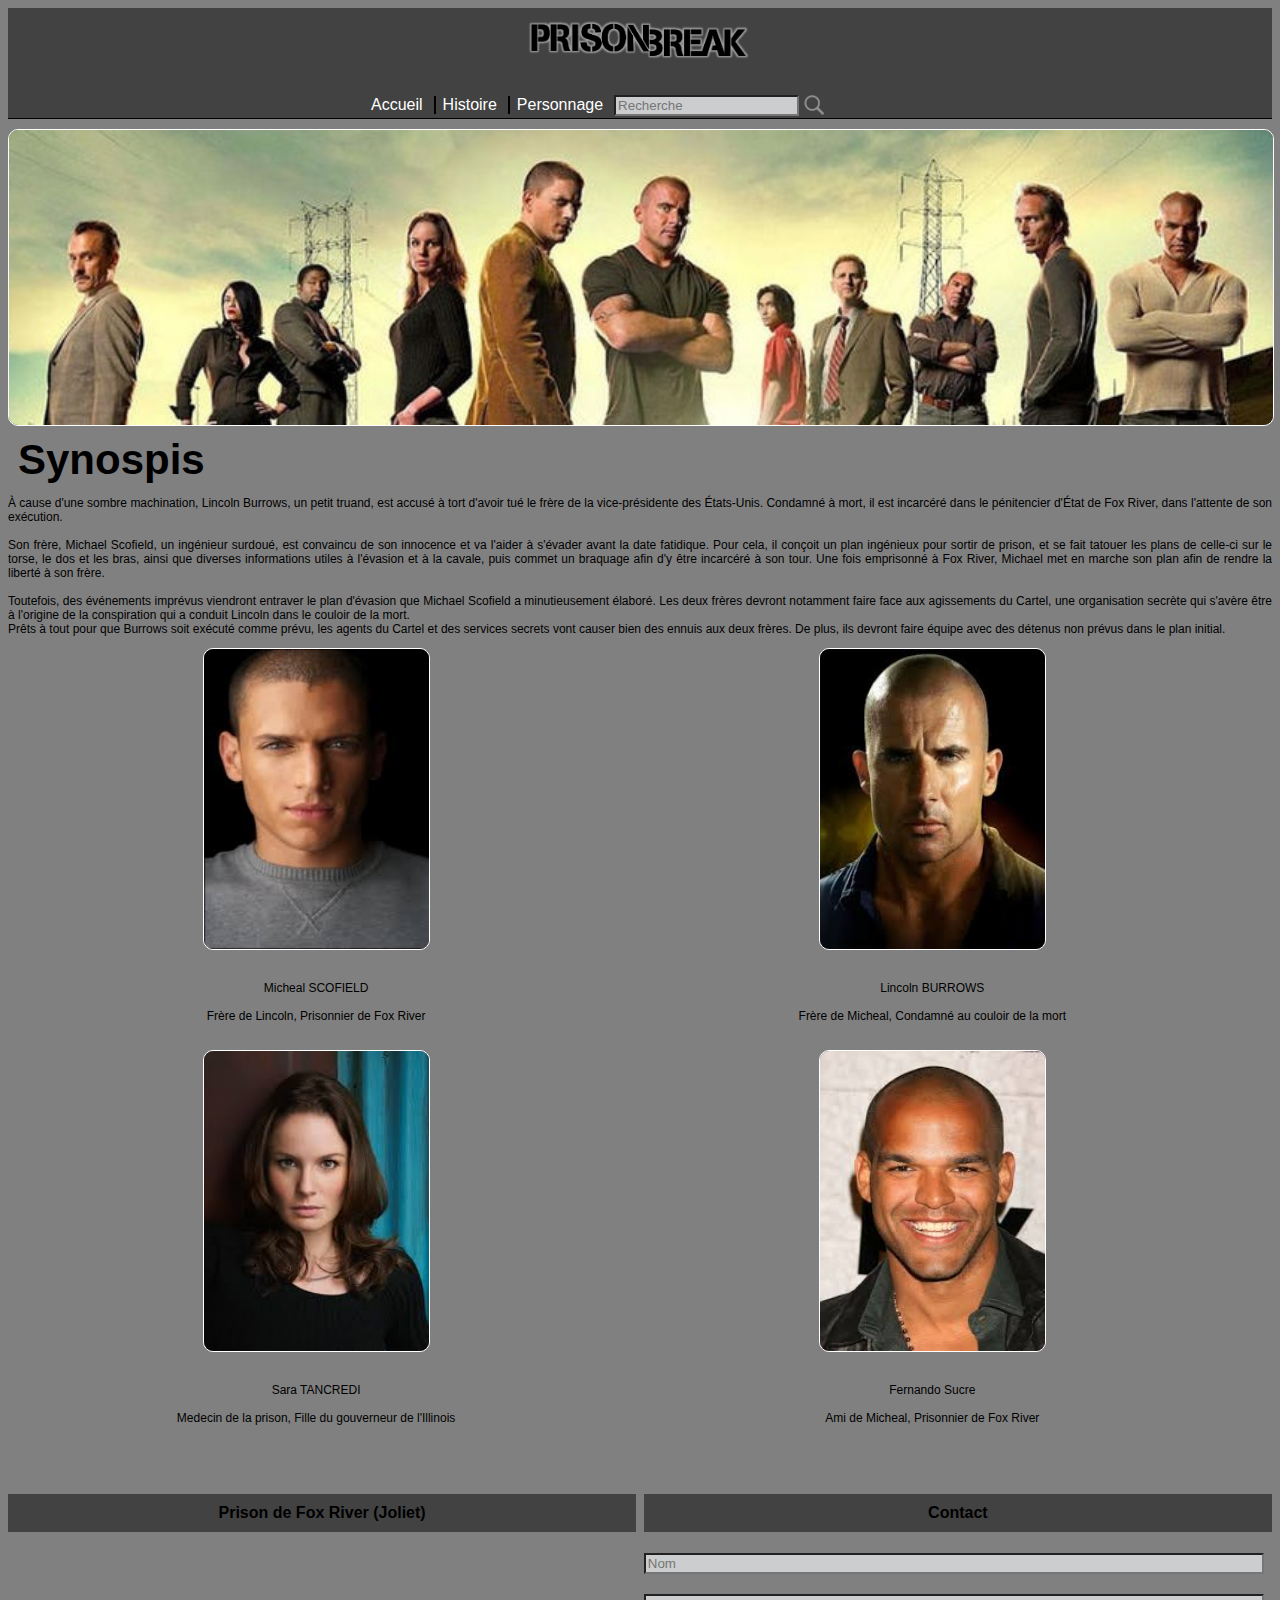
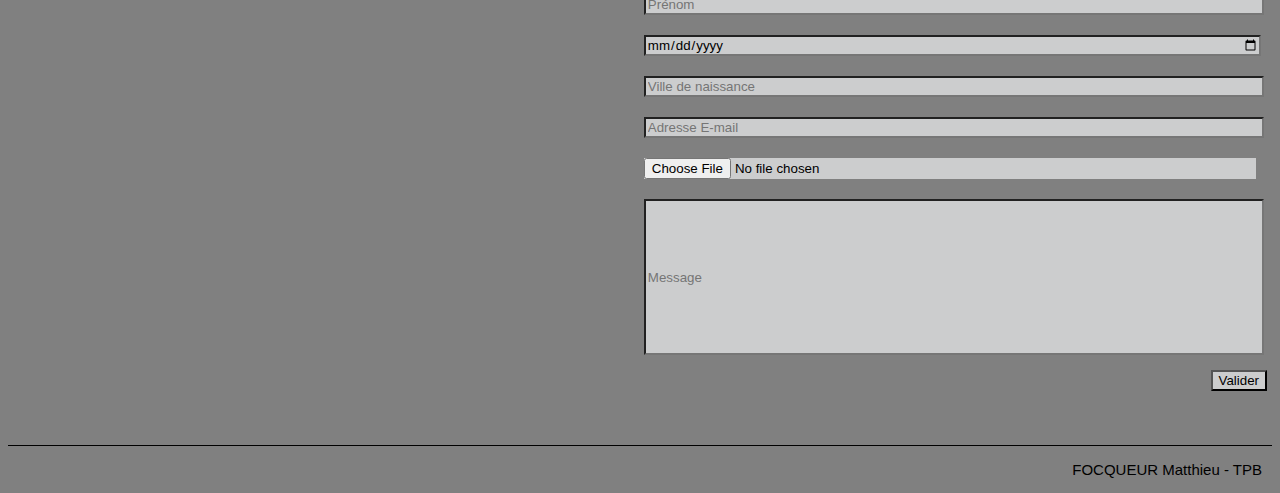
==== EXTP2/index.html @ 352fe4fc "tp2 Please enter the commit message for your changes. Lines starting" ====
<!DOCTYPE html>
<html>
<head>
	<title>Prison Break</title>
	<link rel="stylesheet" type="text/css" href="css/style.css">
	<meta name="viewport" content="width=device-width, initial-scale=1.0, shrink-to-fit=no">
	<link rel="icon" type="image/png" href="img/favicon.jpg" />
</head>
<body>
	<header>
		<img src="img/logo.png" class="logo">
		<div class="menu">
			<ul>
				<li><a href="">Accueil</a></li>
				<li><a href="">Histoire</a></li>
				<li><a href="" id="none">Personnage</a></li>
				<li><input type="text" name="recherche" class="recherche" placeholder="Recherche">
			<span class="icon"><img src="img/icon.png" class="fa fa-search" width=32></img></span></li>
			</ul>
		</div>
  			<div id="menuToggle">
    			<input type="checkbox" />
    				<span></span>
    				<span></span>
   					<span></span>
    			<ul id="menu">
     				<a href="#"><li>Accueil</li></a>
       				<a href="#"><li>Histoire</li></a>
     				<a href="#"><li>Personnage</li></a>
    			</ul>
  			</div>
		<a href="tel: +330608434691"><img src="img/tel.png" class="tel"></a>


	</header>
	<div id="in">
		<div class="text">
			<img src="img/fond.jpg" class="fond">
			<h1>Synospis</h1>
			<p>À cause d'une sombre machination, Lincoln Burrows, un petit truand, est accusé à tort d'avoir tué le frère de la vice-présidente des États-Unis. Condamné à mort, il est incarcéré dans le pénitencier d'État de Fox River, dans l'attente de son exécution.<br><br>
			Son frère, Michael Scofield, un ingénieur surdoué, est convaincu de son innocence et va l'aider à s'évader avant la date fatidique. Pour cela, il conçoit un plan ingénieux pour sortir de prison, et se fait tatouer les plans de celle-ci sur le torse, le dos et les bras, ainsi que diverses informations utiles à l'évasion et à la cavale, puis commet un braquage afin d'y être incarcéré à son tour. Une fois emprisonné à Fox River, Michael met en marche son plan afin de rendre la liberté à son frère.<br><br>
			Toutefois, des événements imprévus viendront entraver le plan d'évasion que Michael Scofield a minutieusement élaboré. Les deux frères devront notamment faire face aux agissements du Cartel, une organisation secrète qui s'avère être à l'origine de la conspiration qui a conduit Lincoln dans le couloir de la mort.<br>
			Prêts à tout pour que Burrows soit exécuté comme prévu, les agents du Cartel et des services secrets vont causer bien des ennuis aux deux frères. De plus, ils devront faire équipe avec des détenus non prévus dans le plan initial.</p>
		</div>
		<div class="photo">
			<div><img src="img/ms.jpg"><p>Micheal SCOFIELD<br><br>Frère de Lincoln, Prisonnier de Fox River<br></p>
			</div><div>
			<img src="img/lb.jpg"><p>Lincoln BURROWS<br><br>Frère de Micheal, Condamné au couloir de la mort </p>
			</div><div>
			<img src="img/st.jpg"><p>Sara TANCREDI<br><br>Medecin de la prison, Fille du gouverneur de l'Illinois</p>
			</div><div>
			<img src="img/gt.jpg"><p>Fernando Sucre<br><br>Ami de Micheal, Prisonnier de Fox River<br></p>
			</div>
		</div>
		<div class="bas">
		<div class="map">
			<h4>Prison de Fox River (Joliet)</h4>
			<iframe src="https://www.google.com/maps/embed?pb=!1m18!1m12!1m3!1d1650.642167655701!2d-88.07456305544126!3d41.546664867716935!2m3!1f0!2f0!3f0!3m2!1i1024!2i768!4f13.1!3m3!1m2!1s0x0%3A0x3d5a48779cdbf3f9!2sFox+River!5e1!3m2!1sfr!2sfr!4v1517413726431" width="600" height="450" frameborder="0" style="border:0" allowfullscreen></iframe>

		</div>
		<div class="form">
			<form>
				<h4>Contact</h4>
				<input type="text" name="nom" class="nom" placeholder="Nom">
				<input type="text" name="prenom" class="prenom" placeholder="Prénom">
				<input type="date" name="date" class="date" placeholder="Date de naissance">
				<input type="text" name="vnai" class="vnai" placeholder="Ville de naissance">	
				<input type="mail" name="mail" class="mail" placeholder="Adresse E-mail">
				<input type="File" name="photo" class="photo">
				<input type="text" name="message" class="message" placeholder="Message" align="top">
				<input type="submit" name="vaider" value="Valider" class="valider">
			</form>
		</div>
	</div>
</div>

<footer>
	<p>FOCQUEUR Matthieu - TPB</p>
</footer>
</body>
</html>
---- EXTP2/css/style.css ----
*{
	font-family: Arial, sans serif;
}
body{
 background-color: grey;
}
header{
	border-bottom: 1px solid black;
	background-color: #424242;
}
header .menu ul li a{
	color: white;
	padding-left: 7px;
}
.menu{
	float: right;
	margin-top: 20px;
	margin-right: 20px;
}
.menu a{
	display: inline-block;
	margin: 0;
	vertical-align: middle;
	border-right: 2px solid black;
	padding-right: 11px;
	text-decoration: none;
	color: black;
}
#none{
	border-right: none;
}
.menu a:hover, #none:hover{
	color: #7c7c7c;
	text-decoration: underline;
}
.menu ul li{
	display: inline-block;
	float: left;
	vertical-align: top;
}
.menu ul li input, .menu ul li span{
	vertical-align: top;
}
header img{
	width: 20%;
}
.fond{
	width: 95%;
	margin:10px auto auto auto;
	display: block;
	border: 1px solid white;
	border-radius: 10px;
}
.icon{
	display: inline-block;
	vertical-align: middle;
}
.icon img{
  color: #4f5b66;
  width: 20px;

}
#in{
	width: 95%;
	margin: auto;
}
h1{
	font-size: 42px;
	margin: 10px;
}
.text p{
	text-align:justify;
}
.photo{
	width: 100%;
	padding: auto;
}
.photo div{
	display: inline-block;
	text-align: center;
	width: 25%;
	vertical-align: top;
}
.photo img{
	width: 150px;
	height: 200px;
	border: 1px solid white;
	border-radius: 10px;

}
.photo div p{
	text-align: center;
	padding: 15px;
}
.map{
	width: 49.7%;
	display: inline-block;
}
.map iframe{
	width: 99%	
}
.form{
	width: 49.7%;
	display: inline-block;
	vertical-align: top;
	float: right;
}
.bras{
	display: inline-block;
}
.nom,.prenom, .date,.vnai{
	width: 48%;
	margin-bottom: 20px;
}
.mail, .photo{
	width: 97.5%;
	margin-bottom: 20px;
}
.message{
	width: 97.5%;
	height: 150px;
}
h4{
	background-color: #424242;
	padding: 10px;
	width: auto;
	text-align: center;
}
.valider{
	margin: 5px;
	margin-top: 15px;
	float: right;

}
footer{
	margin-top: 3%;
	border-top: 1px solid black;
}
footer p{
	font-size: 15px;
	float: right;
	margin-right: 10px;
}
.tel{
	display: none;
}
input{
	background-color: #cccdce;
}
#menuToggle{
	display: none;
}

@media only screen    and (min-width : 480px)    and (max-width : 1400px) {

p{
	font-size: 12px;
}
#in{
	width: 100%;
}
.fond{
	width: 100%;
}
header{
	height: 110px;
}
.logo{
	margin-left:40%;
}
.menu{
	float: none;
	margin-left: 25%;
	margin-bottom: 10px;
}
.photo div{
	width: 50%;
}
.nom,.prenom, .date,.vnai{
	width: 97.5%;
}
.photo div img{
	width: 225px;
	height: 300px;
}
.tel{
	display: none;
}

}


@media only screen    and (min-width : 320px)    and (max-width : 480px) {

#in{
	width: 100%;
}
p{
	font-size: 12px;
}
.fond{
	width: 100%;
}
.photo div{
	width: 100%;
}
.photo div p{
	font-size: 14px;
}
.photo div img{
	width: 112.5px;
	height: 150px;
}
.nom,.prenom, .date,.vnai{
	width: 97.5%;
}
.logo{
	margin-left: 35%;
	width: 102px;
	height: 25,5px;

}
.menu{
	display: none;
}
.map, .form{
	width: 100%;
}
h4{
	font-size: 20px;
}
input{
	font-size: 15px;
}
.tel{
	display: inline-block;
	width: 20px;
	height: 20px;
	float: right;
	position: relative;
	top: 4px;
	right: 4px;
}
footer{
	float: left;
	width: 100%;
}

#menuToggle
{
  display: block;
  position: absolute;
  top: 5px;
  left: 5px;
  
  z-index: 1;
  
  -webkit-user-select: none;
  user-select: none;
}

#menuToggle input
{
  display: block;
  width: 40px;
  height: 32px;
  position: absolute;
  top: 5px;
  left: 5px;
  
  cursor: pointer;
  
  opacity: 0;
  z-index: 2; 
  
  -webkit-touch-callout: none;
}
#menuToggle span
{
  display: block;
  width: 33px;
  height: 4px;
  margin-bottom: 5px;
  position: relative;
  top: 7px;
  left: 5px;
  
  background: #cdcdcd;
  border-radius: 3px;
  
  z-index: 1;
  
  transform-origin: 4px 0px;
  
  transition: transform 0.5s cubic-bezier(0.77,0.2,0.05,1.0),
              background 0.5s cubic-bezier(0.77,0.2,0.05,1.0),
              opacity 0.55s ease;
}

#menuToggle span:first-child
{
  transform-origin: 0% 0%;
}

#menuToggle span:nth-last-child(2)
{
  transform-origin: 0% 100%;
}

/* 
 * Transform all the slices of hamburger
 * into a crossmark.
 */
#menuToggle input:checked ~ span
{
  opacity: 1;
  transform: rotate(45deg) translate(-2px, -1px);
  background: #232323;
}

/*
 * But let's hide the middle one.
 */
#menuToggle input:checked ~ span:nth-last-child(3)
{
  opacity: 0;
  transform: rotate(0deg) scale(0.2, 0.2);
}

#menuToggle input:checked ~ span:nth-last-child(2)
{
  transform: rotate(-45deg) translate(0, -1px);
}

#menu
{
  position: absolute;
  width: 75px;
  margin: -100px 0 0 -50px;
  padding: 50px;
  padding-top: 125px;
  
  background: #ededed;
  list-style-type: none;
  -webkit-font-smoothing: antialiased;
  
  transform-origin: 0% 0%;
  transform: translate(-100%, 0);
  
  transition: transform 0.5s cubic-bezier(0.77,0.2,0.05,1.0);
}

#menu li
{
  padding: 10px 0;
  font-size: 20px;
}
#menu a li {
	color: black;
}
#menu a{
	text-decoration: none;
}
#menuToggle input:checked ~ ul
{
  transform: none;
}

}
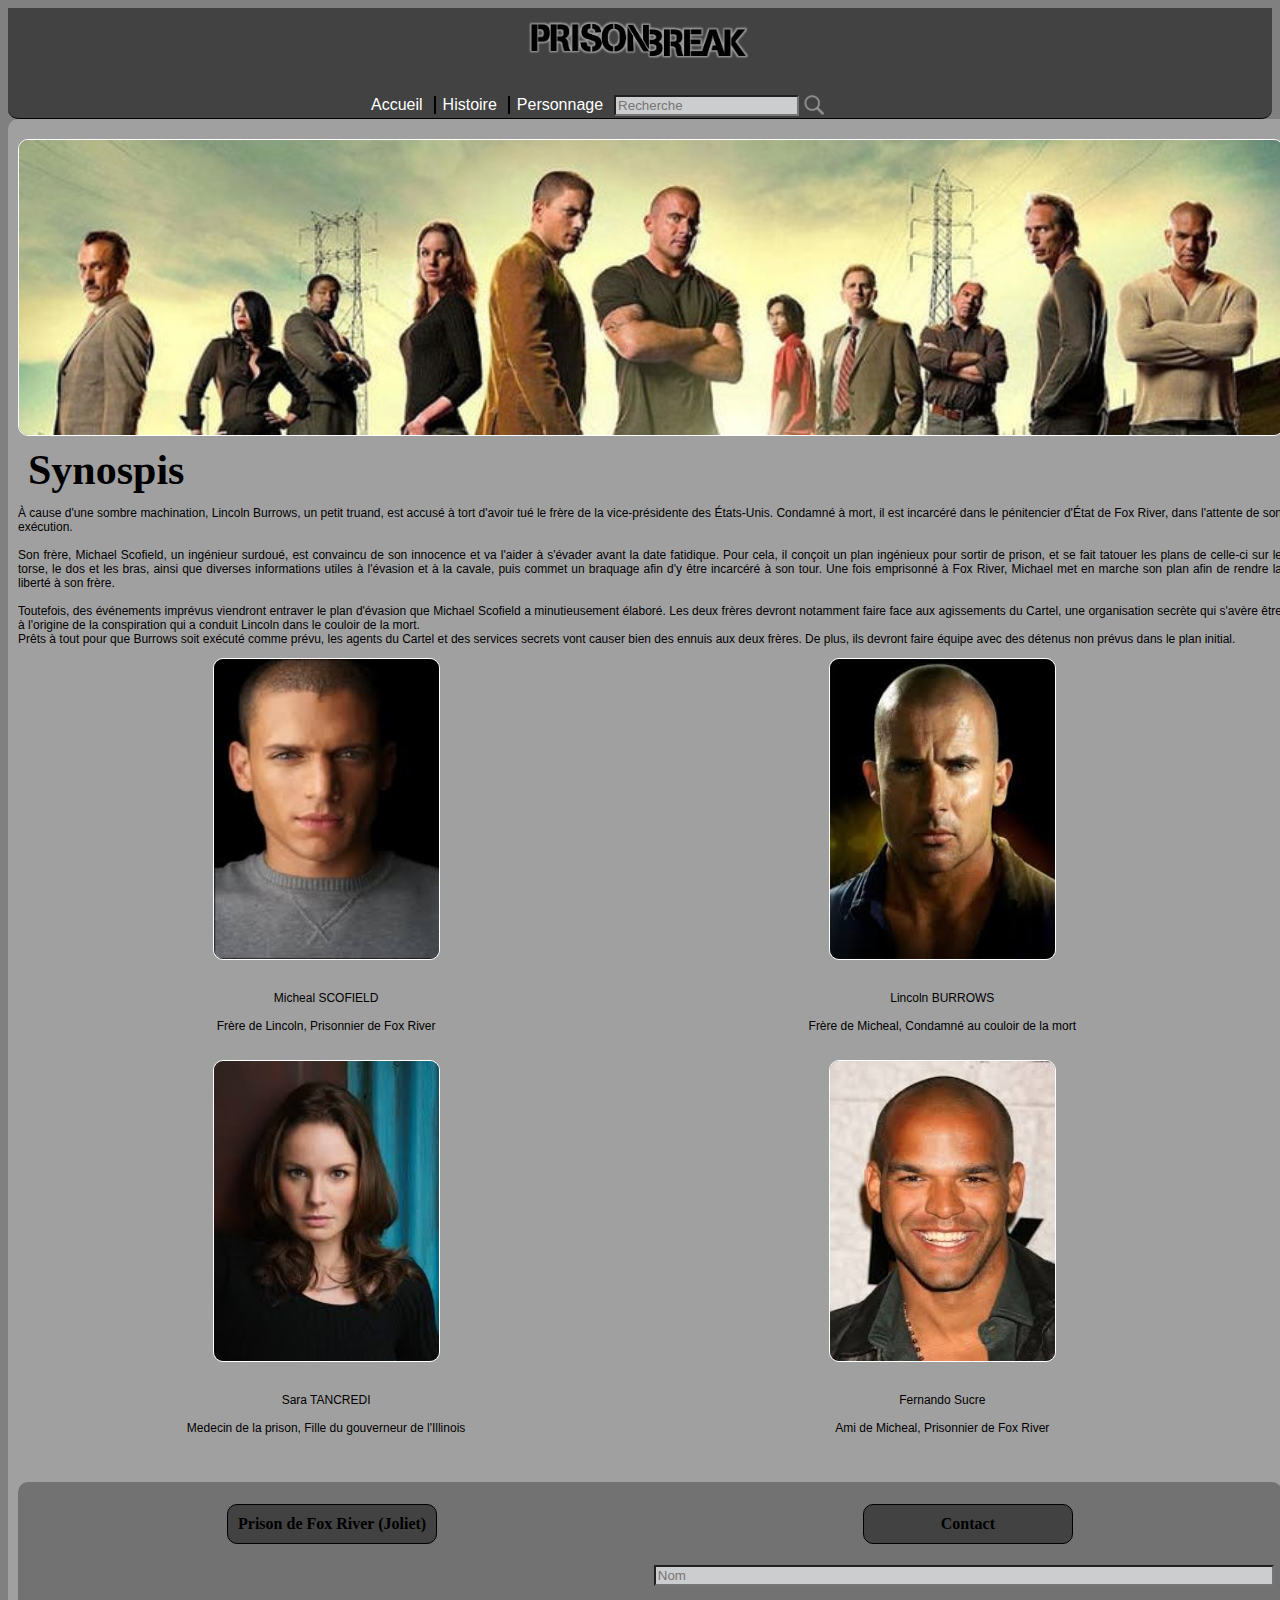
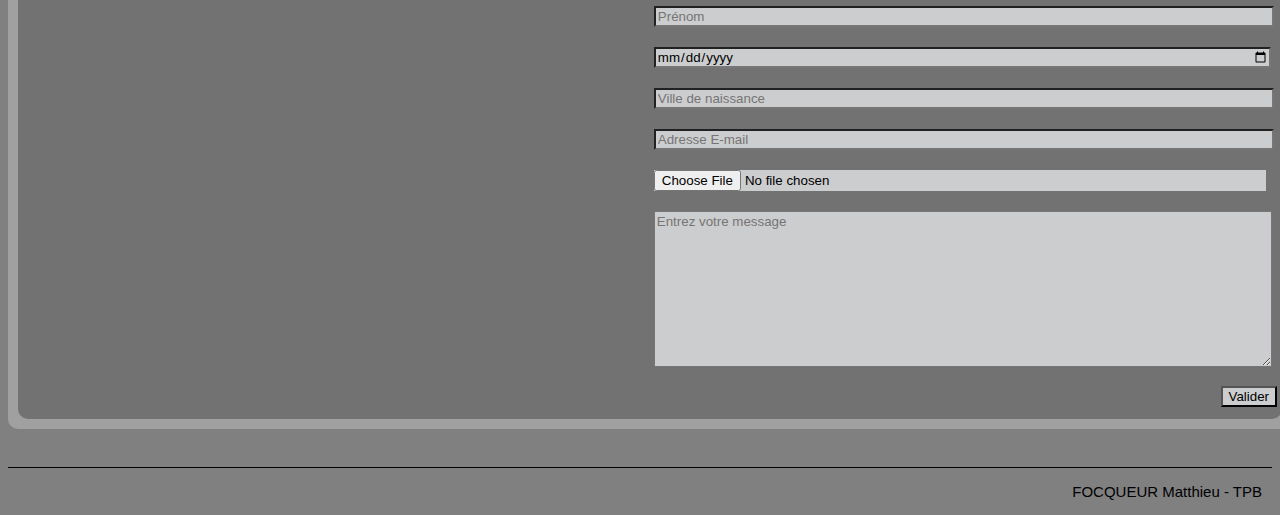
==== commit 82c5d050: "test" ====
--- a/EXTP2/index.html
+++ b/EXTP2/index.html
@@ -29,7 +29,7 @@
      				<a href="#"><li>Personnage</li></a>
     			</ul>
   			</div>
-		<a href="tel: +330608434691"><img src="img/tel.png" class="tel"></a>
+		<a href="tel: +33608434691"><img src="img/tel.png" class="tel"></a>
 
 
 	</header>
@@ -37,10 +37,11 @@
 		<div class="text">
 			<img src="img/fond.jpg" class="fond">
 			<h1>Synospis</h1>
-			<p>À cause d'une sombre machination, Lincoln Burrows, un petit truand, est accusé à tort d'avoir tué le frère de la vice-présidente des États-Unis. Condamné à mort, il est incarcéré dans le pénitencier d'État de Fox River, dans l'attente de son exécution.<br><br>
-			Son frère, Michael Scofield, un ingénieur surdoué, est convaincu de son innocence et va l'aider à s'évader avant la date fatidique. Pour cela, il conçoit un plan ingénieux pour sortir de prison, et se fait tatouer les plans de celle-ci sur le torse, le dos et les bras, ainsi que diverses informations utiles à l'évasion et à la cavale, puis commet un braquage afin d'y être incarcéré à son tour. Une fois emprisonné à Fox River, Michael met en marche son plan afin de rendre la liberté à son frère.<br><br>
-			Toutefois, des événements imprévus viendront entraver le plan d'évasion que Michael Scofield a minutieusement élaboré. Les deux frères devront notamment faire face aux agissements du Cartel, une organisation secrète qui s'avère être à l'origine de la conspiration qui a conduit Lincoln dans le couloir de la mort.<br>
-			Prêts à tout pour que Burrows soit exécuté comme prévu, les agents du Cartel et des services secrets vont causer bien des ennuis aux deux frères. De plus, ils devront faire équipe avec des détenus non prévus dans le plan initial.</p>
+			<p>		À cause d'une sombre machination, Lincoln Burrows, un petit truand, est accusé à tort d'avoir tué le frère de la vice-présidente des États-Unis. Condamné à mort, il est incarcéré dans le pénitencier d'État de Fox River, dans l'attente de son exécution.<br><br>
+				Son frère, Michael Scofield, un ingénieur surdoué, est convaincu de son innocence et va l'aider à s'évader
+			avant la date fatidique. Pour cela, il conçoit un plan ingénieux pour sortir de prison, et se fait tatouer les plans de celle-ci sur le torse, le dos et les bras, ainsi que diverses informations utiles à l'évasion et à la cavale, puis commet un braquage afin d'y être incarcéré à son tour. Une fois emprisonné à Fox River, Michael met en marche son plan afin de rendre la liberté à son frère.<br><br>
+				Toutefois, des événements imprévus viendront entraver le plan d'évasion que Michael Scofield a minutieusement	élaboré. Les deux frères devront notamment faire face aux agissements du Cartel, une organisation secrète qui s'avère être à l'origine de la conspiration qui a conduit Lincoln dans le couloir de la mort.<br>
+				Prêts à tout pour que Burrows soit exécuté comme prévu, les agents du Cartel et des services secrets vont causer bien des ennuis aux deux frères. De plus, ils devront faire équipe avec des détenus non prévus dans le plan initial.</p>
 		</div>
 		<div class="photo">
 			<div><img src="img/ms.jpg"><p>Micheal SCOFIELD<br><br>Frère de Lincoln, Prisonnier de Fox River<br></p>
@@ -67,7 +68,7 @@
 				<input type="text" name="vnai" class="vnai" placeholder="Ville de naissance">	
 				<input type="mail" name="mail" class="mail" placeholder="Adresse E-mail">
 				<input type="File" name="photo" class="photo">
-				<input type="text" name="message" class="message" placeholder="Message" align="top">
+				<textarea placeholder="Entrez votre message"></textarea>
 				<input type="submit" name="vaider" value="Valider" class="valider">
 			</form>
 		</div>
--- a/EXTP2/css/style.css
+++ b/EXTP2/css/style.css
@@ -1,3 +1,8 @@
+@font-face{
+	font-family: pb;
+	src: url(../police/captureit.ttf);
+}
+
 *{
 	font-family: Arial, sans serif;
 }
@@ -7,10 +12,16 @@
 header{
 	border-bottom: 1px solid black;
 	background-color: #424242;
+	border-bottom-right-radius: 10px;
+	border-bottom-left-radius: 10px;
 }
 header .menu ul li a{
 	color: white;
 	padding-left: 7px;
+}
+.bas{
+	background-color: #727272;
+	border-radius: 10px;
 }
 .menu{
 	float: right;
@@ -63,10 +74,14 @@
 #in{
 	width: 95%;
 	margin: auto;
+	background-color:#a0a0a0;
+	padding: 10px;
+	border-radius: 10px;
 }
 h1{
 	font-size: 42px;
 	margin: 10px;
+	font-family: pb;
 }
 .text p{
 	text-align:justify;
@@ -116,15 +131,21 @@
 	width: 97.5%;
 	margin-bottom: 20px;
 }
-.message{
+textarea{
 	width: 97.5%;
 	height: 150px;
+	background-color: #cccdce;
 }
 h4{
 	background-color: #424242;
 	padding: 10px;
-	width: auto;
+	width: 30%;
+	margin-left: auto;
+	margin-right: auto;
 	text-align: center;
+	border: 1px solid black;
+	border-radius: 10px;
+	font-family: pb;
 }
 .valider{
 	margin: 5px;
@@ -196,7 +217,7 @@
 	width: 100%;
 }
 p{
-	font-size: 12px;
+	font-size: 16px;
 }
 .fond{
 	width: 100%;
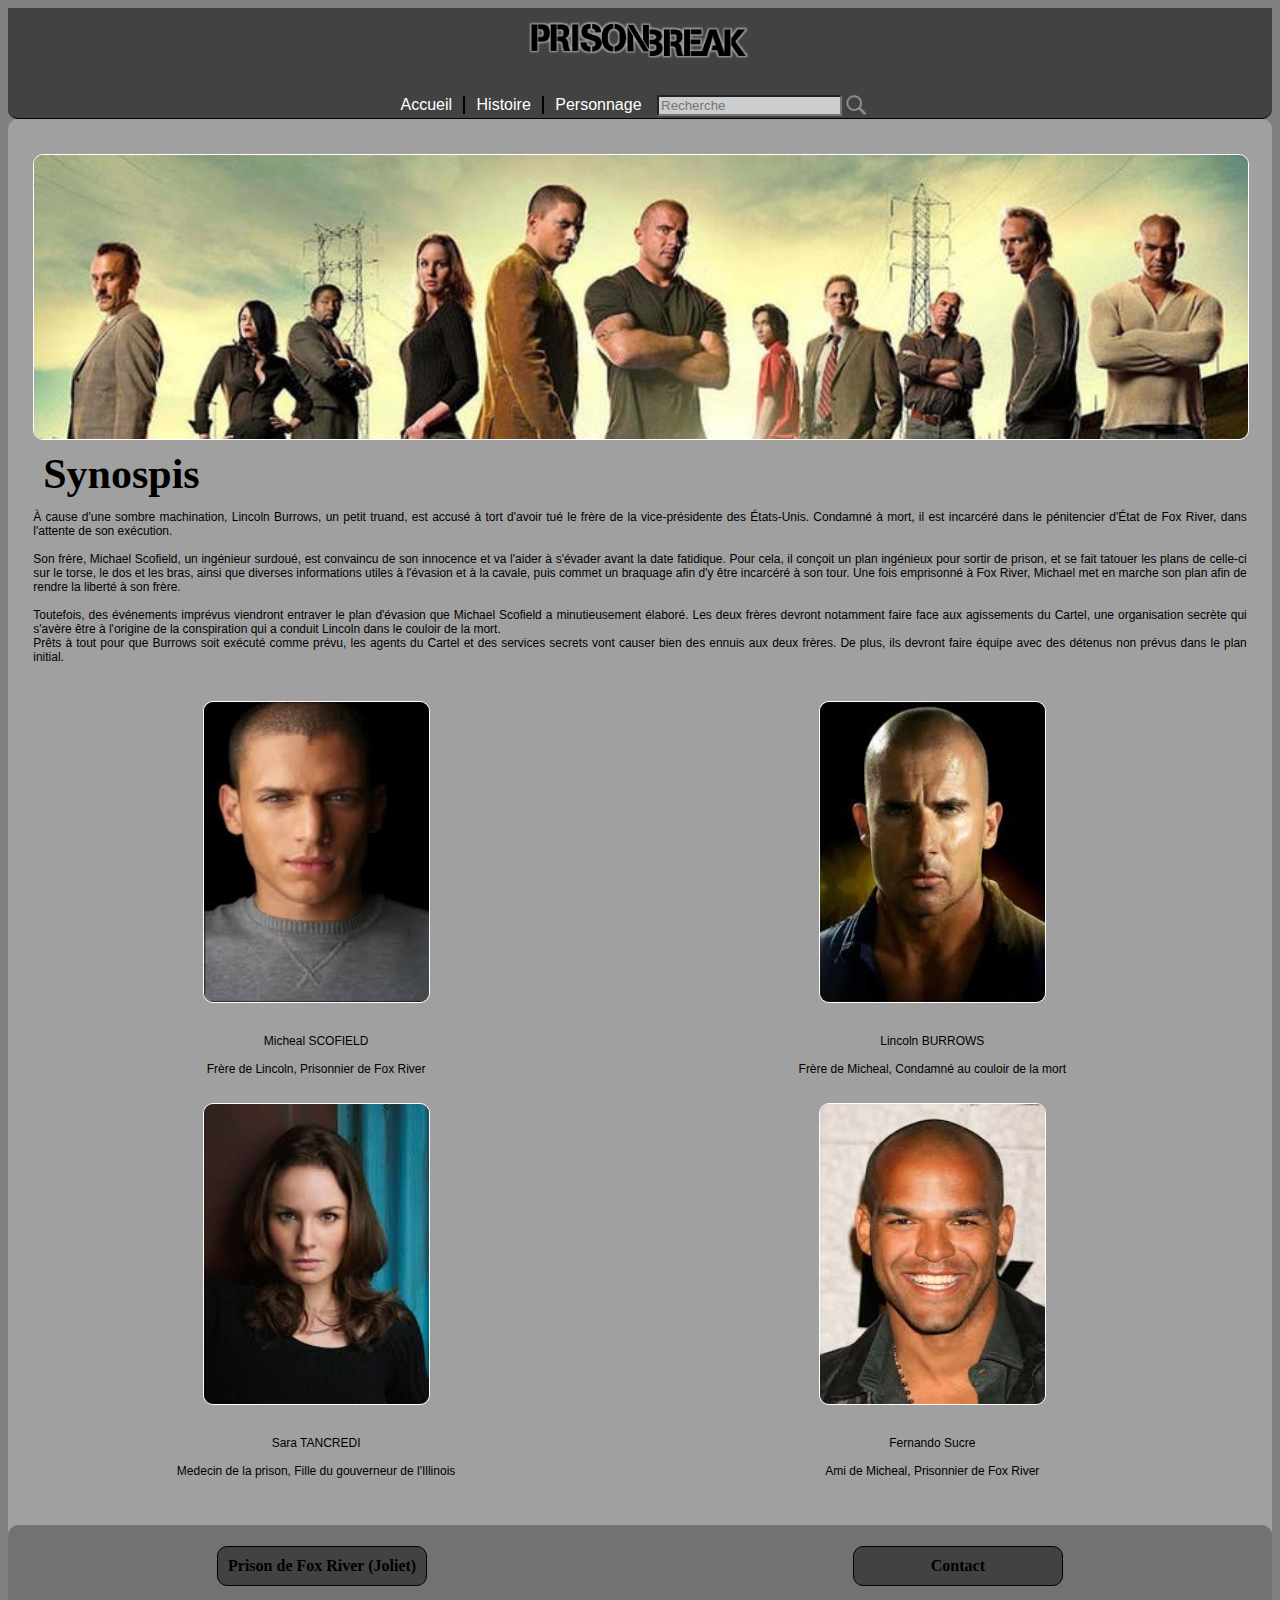
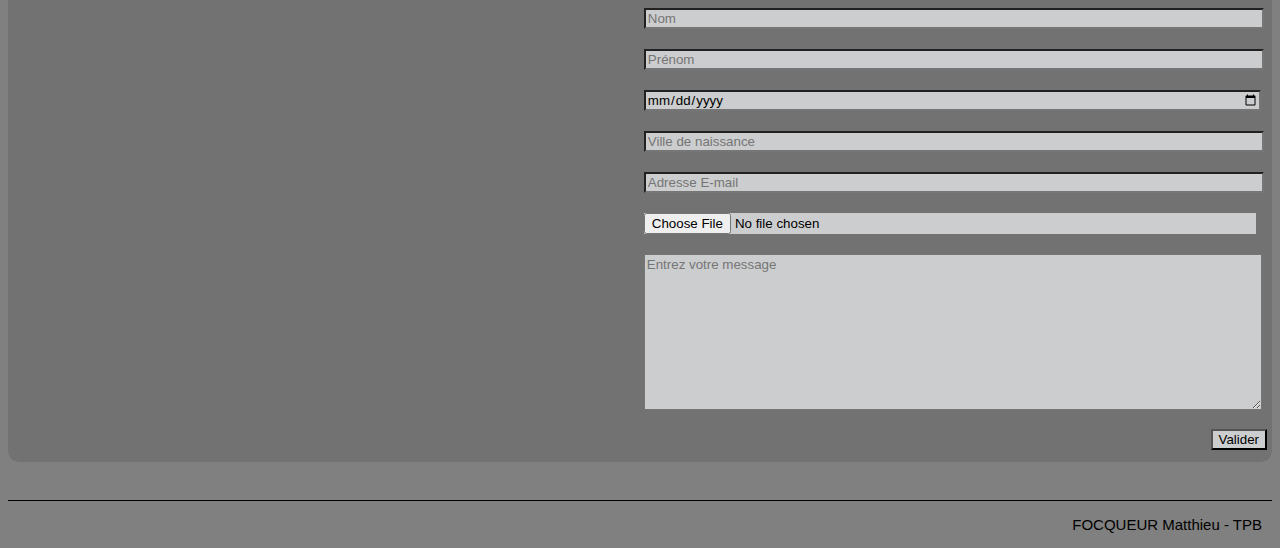
==== commit 827ef70e: "test" ====
--- a/EXTP2/index.html
+++ b/EXTP2/index.html
@@ -5,8 +5,11 @@
 	<link rel="stylesheet" type="text/css" href="css/style.css">
 	<meta name="viewport" content="width=device-width, initial-scale=1.0, shrink-to-fit=no">
 	<link rel="icon" type="image/png" href="img/favicon.jpg" />
+
 </head>
 <body>
+	<script type="text/javascript" src="cordova.js"></script>
+	<splash src="img/icondebut.png" width="200"/>
 	<header>
 		<img src="img/logo.png" class="logo">
 		<div class="menu">
@@ -14,6 +17,7 @@
 				<li><a href="">Accueil</a></li>
 				<li><a href="">Histoire</a></li>
 				<li><a href="" id="none">Personnage</a></li>
+			
 				<li><input type="text" name="recherche" class="recherche" placeholder="Recherche">
 			<span class="icon"><img src="img/icon.png" class="fa fa-search" width=32></img></span></li>
 			</ul>
--- a/EXTP2/css/style.css
+++ b/EXTP2/css/style.css
@@ -174,11 +174,22 @@
 
 @media only screen    and (min-width : 480px)    and (max-width : 1400px) {
 
+.menu ul li{
+	float: none;
+}
+.menu ul{
+	padding: 0;
+	text-align:center;
+}
 p{
 	font-size: 12px;
 }
 #in{
 	width: 100%;
+	padding: 0;
+}
+.text{
+	padding: 2%;
 }
 .fond{
 	width: 100%;
@@ -191,7 +202,6 @@
 }
 .menu{
 	float: none;
-	margin-left: 25%;
 	margin-bottom: 10px;
 }
 .photo div{
@@ -215,6 +225,10 @@
 
 #in{
 	width: 100%;
+	padding: 0;
+}
+.text{
+	padding: 2%;
 }
 p{
 	font-size: 16px;
